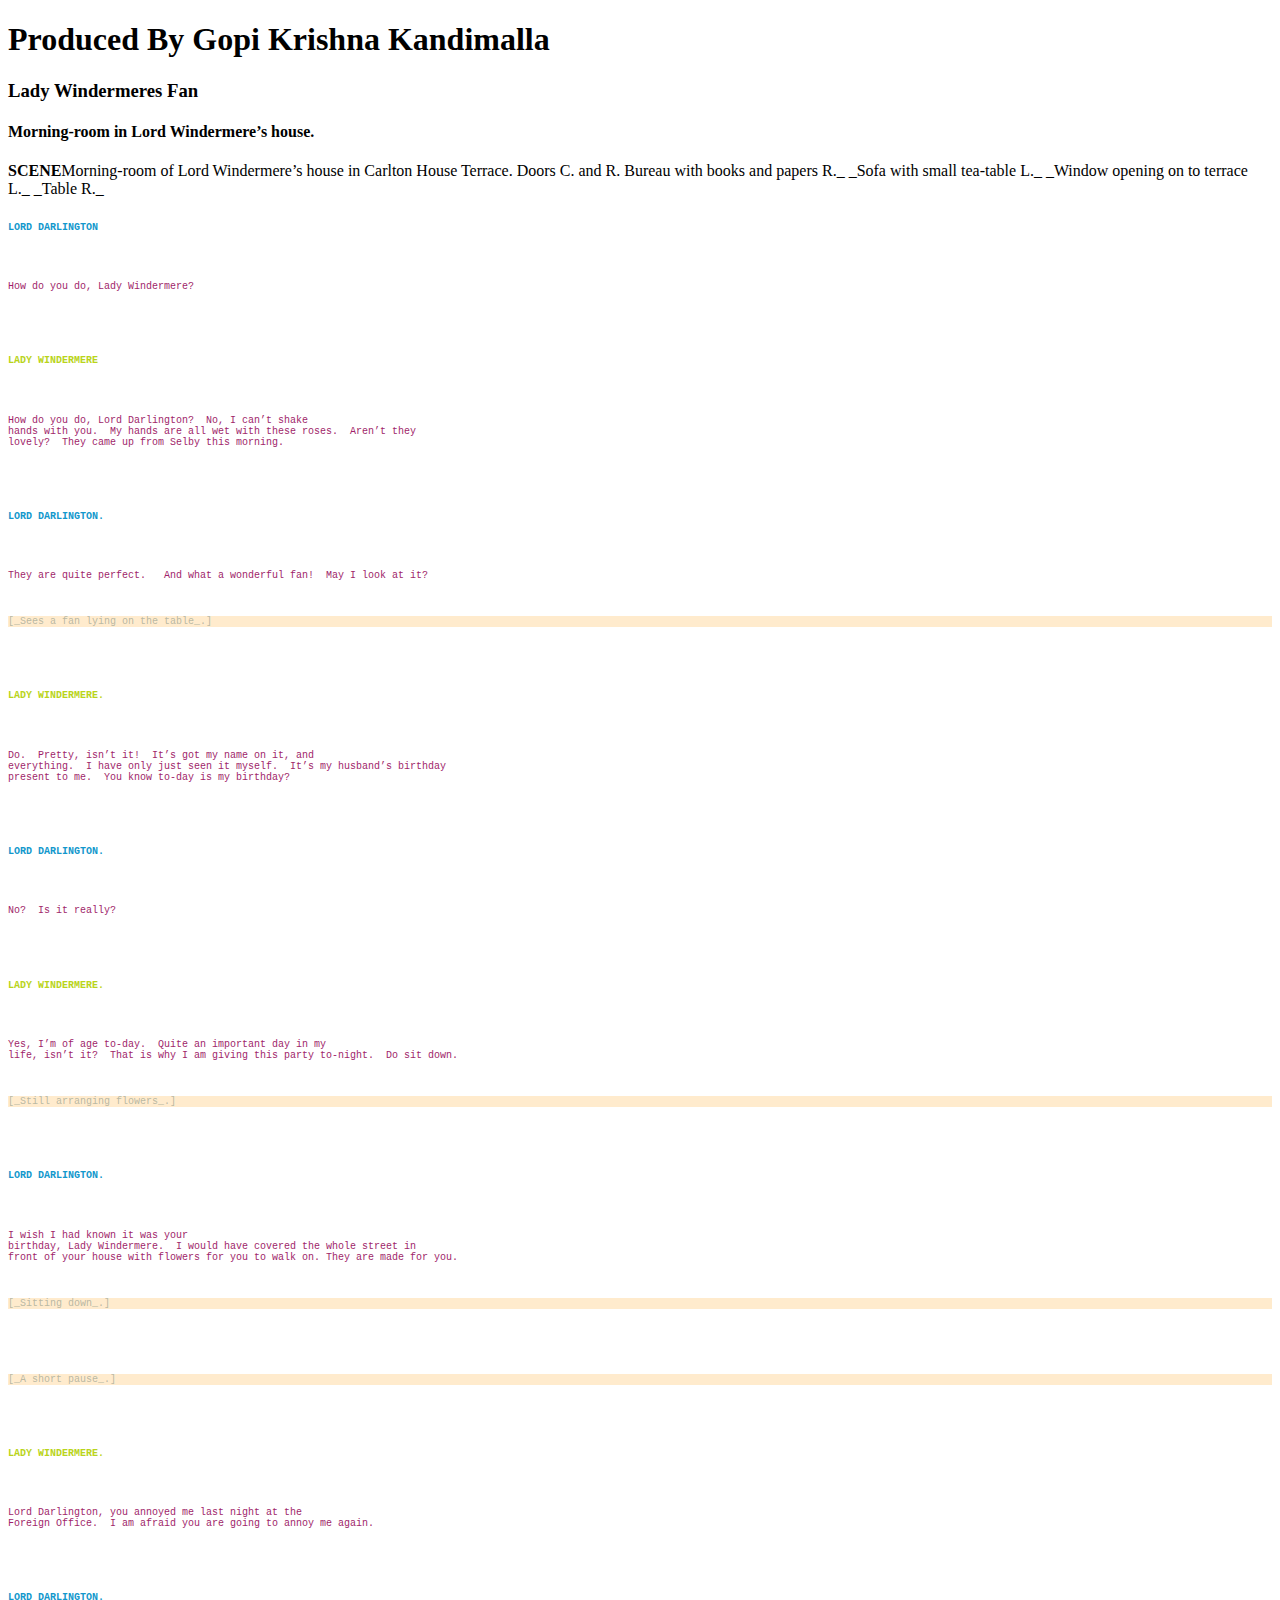
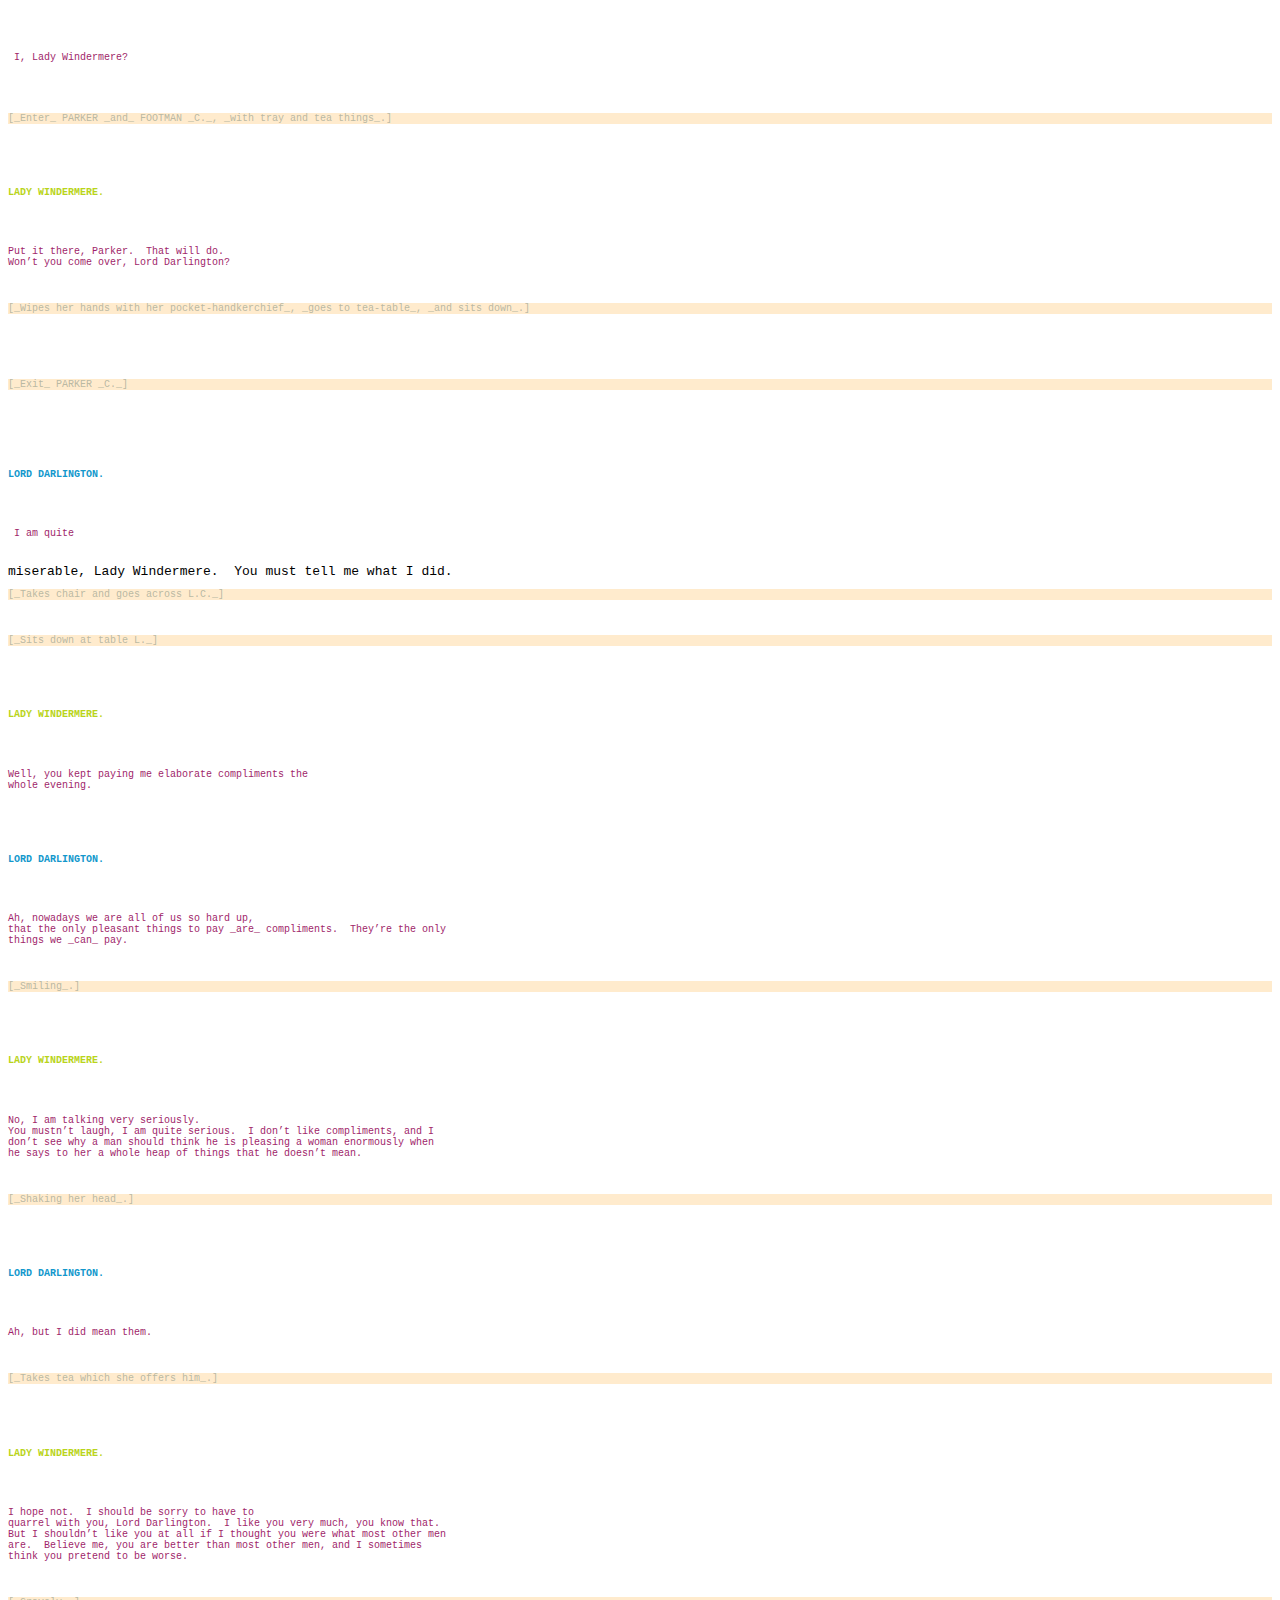
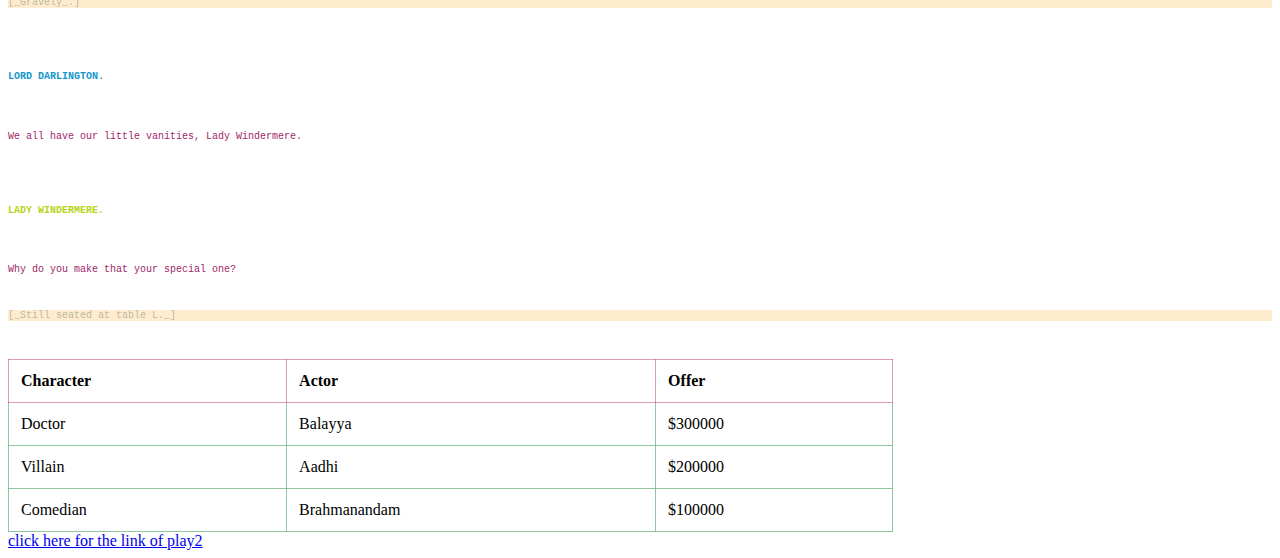
==== index.html @ 79edfd92 "fixed errors and added shadows to the file resolved 404 error for the root file" ====
<!DOCTYPE html>
<html>

<head>
    <title>WebApps Assignment</title>

    <link rel="stylesheet" href="wilde.css">

</head>

<body>
    <h1>Produced By Gopi Krishna Kandimalla</h1>
    <h3>Lady Windermeres Fan</h3>
    <h4>Morning-room in Lord Windermere’s house.</h4>
    <p>
        <b>SCENE</b>Morning-room of Lord Windermere’s house in Carlton House Terrace. Doors C. and R. Bureau with books
        and papers R._ _Sofa with small
        tea-table L._ _Window opening on to terrace L._ _Table R._
    <pre>
<h6 class="name LORDDARLINGTON"><b>LORD DARLINGTON</b></h6>  <p class="speech">How do you do, Lady Windermere?</p>

<h6 class="name LADYWINDERMERE"><b>LADY WINDERMERE</b></h6>  <p class="speech">How do you do, Lord Darlington?  No, I can’t shake
hands with you.  My hands are all wet with these roses.  Aren’t they
lovely?  They came up from Selby this morning.</p>

<h6 class="name LORDDARLINGTON"><b>LORD DARLINGTON.</b></h6>  <p class="speech">They are quite perfect.   And what a wonderful fan!  May I look at it?</p>
<p class="stageDirection">[_Sees a fan lying on the table_.]</p>

<h6 class="LADYWINDERMERE"><b>LADY WINDERMERE.</b></h6> <p class="speech">Do.  Pretty, isn’t it!  It’s got my name on it, and
everything.  I have only just seen it myself.  It’s my husband’s birthday
present to me.  You know to-day is my birthday?</p>

<h6 class="name LORDDARLINGTON"><b>LORD DARLINGTON.</b></h6>  <p class="speech">No?  Is it really?</p>

<h6 class="name LADYWINDERMERE"><b>LADY WINDERMERE.</b></h6>  <p class="speech">Yes, I’m of age to-day.  Quite an important day in my
life, isn’t it?  That is why I am giving this party to-night.  Do sit down.</p>  
<p class="stageDirection">[_Still arranging flowers_.]</p>

<h6 class="name LORDDARLINGTON"><b>LORD DARLINGTON.</b></h6>   <p class="speech">I wish I had known it was your
birthday, Lady Windermere.  I would have covered the whole street in
front of your house with flowers for you to walk on. They are made for you.</p>
<p class="stageDirection">[_Sitting down_.]</p>

                                                        <p class="stageDirection">[_A short pause_.]</p>

<h6 class="name LADYWINDERMERE"><b>LADY WINDERMERE.</b></h6>  <p class="speech">Lord Darlington, you annoyed me last night at the
Foreign Office.  I am afraid you are going to annoy me again.</p>

<h6 class="name LORDDARLINGTON"><b>LORD DARLINGTON.</b></h6> <p class="speech"> I, Lady Windermere?</p>

<p class="stageDirection">[_Enter_ PARKER _and_ FOOTMAN _C._, _with tray and tea things_.]</p>

<h6 class="name LADYWINDERMERE"><b>LADY WINDERMERE.</b></h6>  <p class="speech">Put it there, Parker.  That will do. 
Won’t you come over, Lord Darlington?</p>
<p class="stageDirection">[_Wipes her hands with her pocket-handkerchief_, _goes to tea-table_, _and sits down_.]</p>

                                                      <p class="stageDirection">[_Exit_ PARKER _C._]</p><br>

<h6 class="name LORDDARLINGTON"><b>LORD DARLINGTON.</b></h6>  <p class="speech"> I am quite</p>
miserable, Lady Windermere.  You must tell me what I did. 
<p class="stageDirection">[_Takes chair and goes across L.C._]</p> 
<p class="stageDirection">[_Sits down at table L._]</p>

<h6 class="name LADYWINDERMERE"><b>LADY WINDERMERE.</b></h6>  <p class="speech">Well, you kept paying me elaborate compliments the
whole evening.</p>

<h6 class="name LORDDARLINGTON"><b>LORD DARLINGTON.</b></h6>   <p class="speech">Ah, nowadays we are all of us so hard up,
that the only pleasant things to pay _are_ compliments.  They’re the only
things we _can_ pay.</p>
<p class="stageDirection">[_Smiling_.]</p>

<h6 class="name LADYWINDERMERE"><b>LADY WINDERMERE.</b></h6>   <p class="speech">No, I am talking very seriously.
You mustn’t laugh, I am quite serious.  I don’t like compliments, and I
don’t see why a man should think he is pleasing a woman enormously when
he says to her a whole heap of things that he doesn’t mean.</p>
<p class="stageDirection">[_Shaking her head_.]</p>

<h6 class="name LORDDARLINGTON"><b>LORD DARLINGTON.</b></h6>  <p class="speech">Ah, but I did mean them.</p>  
<p class="stageDirection">[_Takes tea which she offers him_.]</p>

<h6 class="name LADYWINDERMERE"><b>LADY WINDERMERE.</b></h6>   <p class="speech">I hope not.  I should be sorry to have to
quarrel with you, Lord Darlington.  I like you very much, you know that.
But I shouldn’t like you at all if I thought you were what most other men
are.  Believe me, you are better than most other men, and I sometimes
think you pretend to be worse.</p>
<p class="stageDirection">[_Gravely_.]</p>

<h6 class="name LORDDARLINGTON"><b>LORD DARLINGTON.</b></h6>  <p class="speech">We all have our little vanities, Lady Windermere.</p>

<h6 class="name LADYWINDERMERE"><b>LADY WINDERMERE.</b></h6>  <p class="speech">Why do you make that your special one?</p>
<p class="stageDirection">[_Still seated at table L._]</p>
</pre>
    
<table>

    <tr>
      <th>Character</th>
      <th>Actor</th>
      <th>Offer</th>
    </tr>
    <tr>
      <td>Doctor</td>
      <td>Balayya</td>
      <td>$300000</td>
    </tr>
    <tr>
      <td>Villain</td>
      <td>Aadhi</td>
      <td>$200000</td>
    </tr>
    <tr>
      <td>Comedian</td>
      <td>Brahmanandam</td>
      <td>$100000</td>
    </tr>

  </table>     
  <a href="play2.html">click here for the link of play2</a>

</body>

</html>
---- wilde.css ----
h6 {
    font-size: 10px;
    color:rgb(160, 17, 17);
  }
  
  }
  .name{
      font-family: 'Franklin Gothic Medium', 'Arial Narrow', Arial, sans-serif;
      font-size: medium;
      color: black;
  }
  .name:hover{
      text-shadow: 2px 2px cornsilk;
      border-style: groove;
      filter: blur(1px);
      -webkit-filter: blur(1px);
  }
.stageDirection {
    background-color: rgb(134, 151, 78);
    font-size: 10px;
    color: rgba(182, 182, 161, 0.959);

  }
.stageDirection{
    background-color: blanchedalmond;
    width: auto;
}
.stageDirection:hover {
    background-color: rgb(26, 26, 21);
    color:rgb(56, 49, 49);
  }
.speech{
    font-size: 10px;
    color: rgb(160, 31, 106);  
  }

.LORDDARLINGTON{
    color:rgb(18, 151, 204);
}
.LADYWINDERMERE{
    color:rgb(185, 212, 27);
}

td {
    border: 1px solid rgba(112, 184, 130, 0.767);
    text-align: left;
    padding-top: 6px;
    padding-bottom: 6px;
  }
  th {
    border: 1px solid rgba(194, 65, 108, 0.527);
    text-align: left;
    margin-top: 6px;
    margin-bottom: 6px;
  }
  table {
    border-collapse: collapse;
    width: 70%;
  }
  th,
  td {
    padding: 12px;
  }
  .combine {
    display: flex;
    flex-direction: row;
    align-items: center;
  }
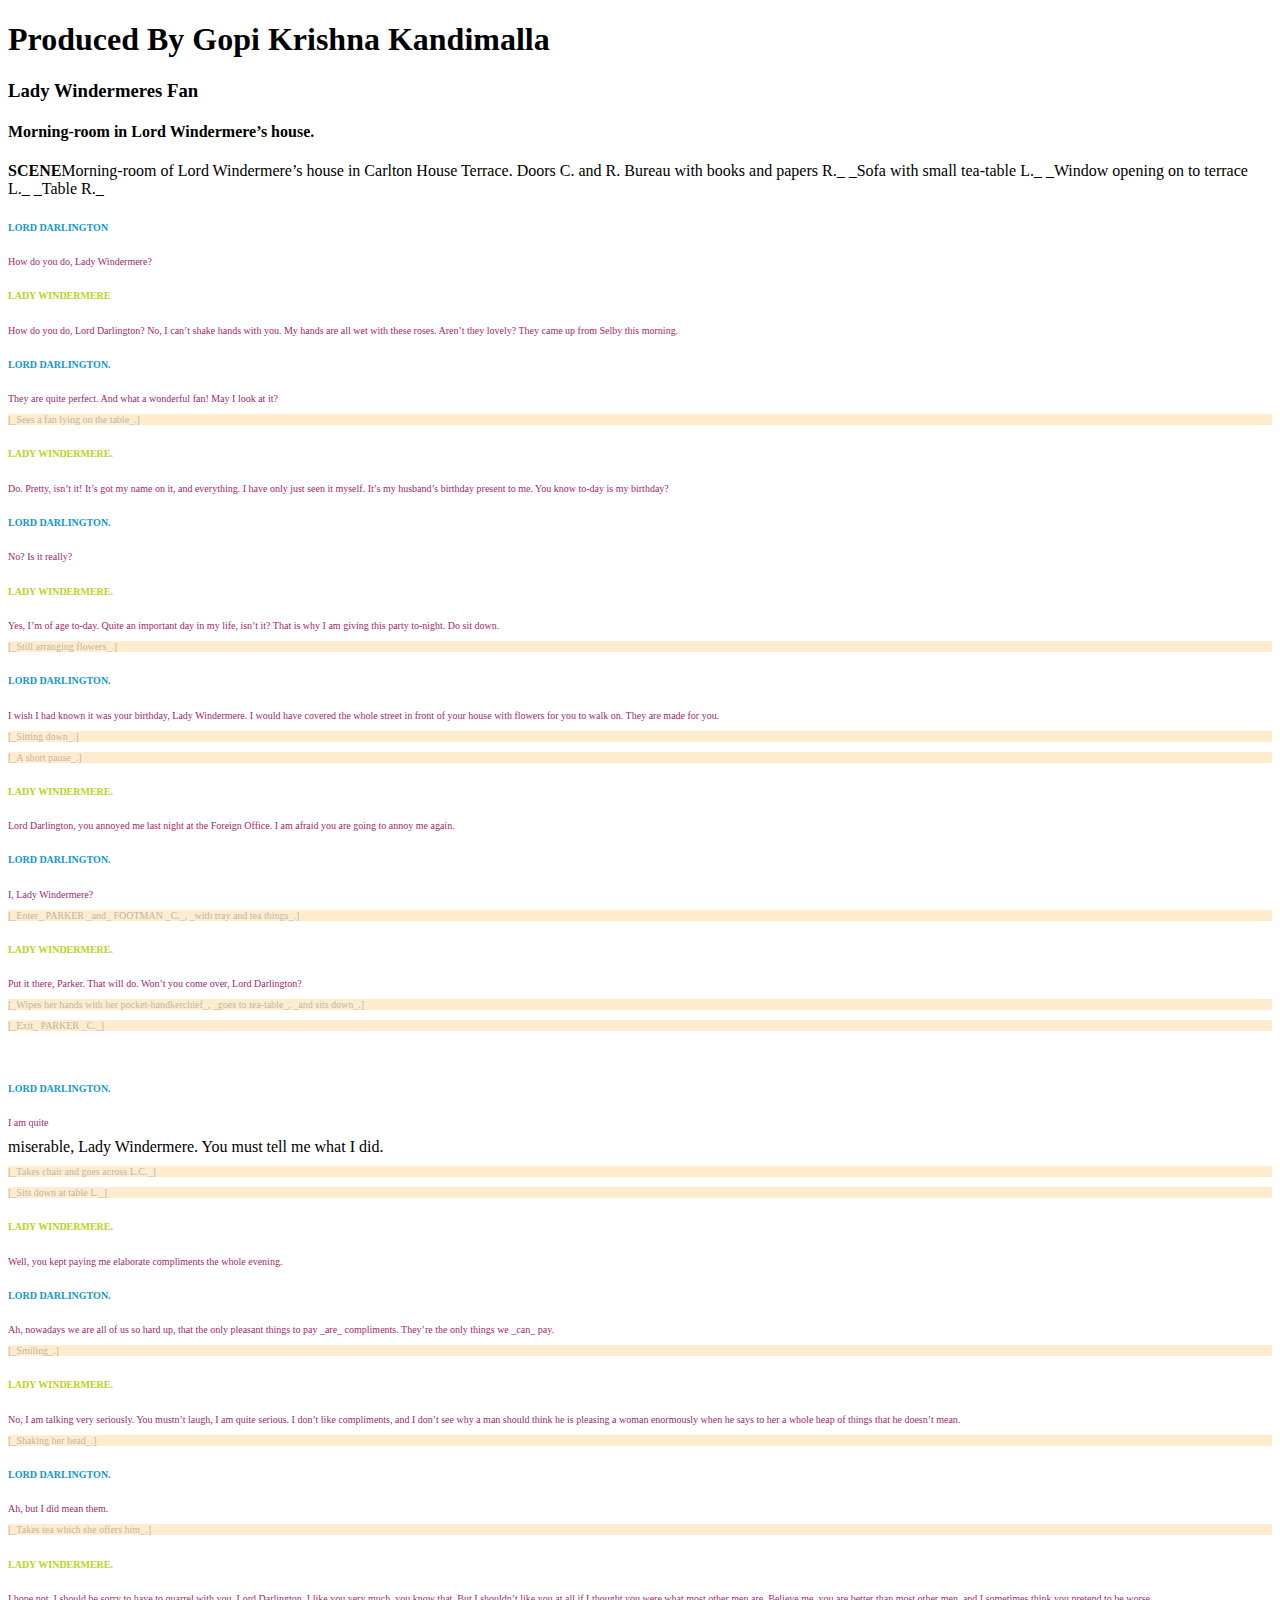
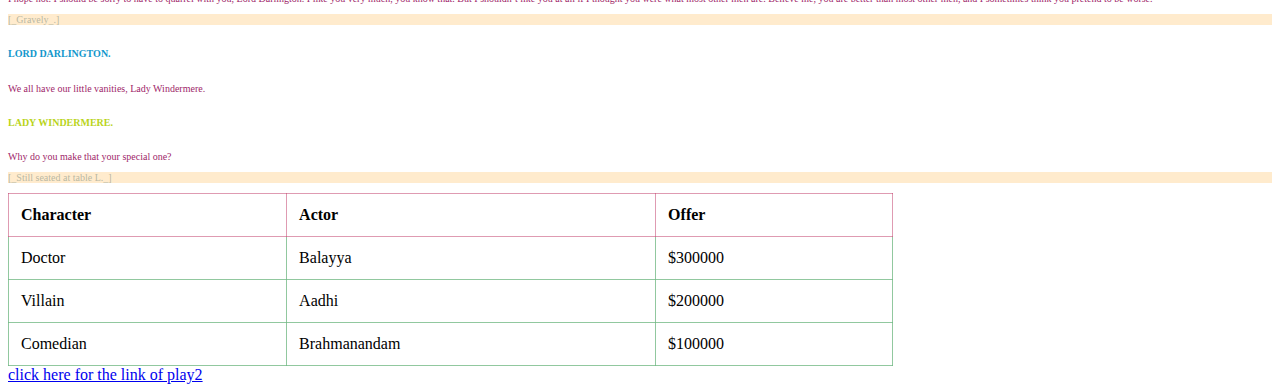
==== commit dbd1b75e: "removed pre" ====
--- a/index.html
+++ b/index.html
@@ -16,7 +16,7 @@
         <b>SCENE</b>Morning-room of Lord Windermere’s house in Carlton House Terrace. Doors C. and R. Bureau with books
         and papers R._ _Sofa with small
         tea-table L._ _Window opening on to terrace L._ _Table R._
-    <pre>
+    
 <h6 class="name LORDDARLINGTON"><b>LORD DARLINGTON</b></h6>  <p class="speech">How do you do, Lady Windermere?</p>
 
 <h6 class="name LADYWINDERMERE"><b>LADY WINDERMERE</b></h6>  <p class="speech">How do you do, Lord Darlington?  No, I can’t shake
@@ -89,7 +89,7 @@
 
 <h6 class="name LADYWINDERMERE"><b>LADY WINDERMERE.</b></h6>  <p class="speech">Why do you make that your special one?</p>
 <p class="stageDirection">[_Still seated at table L._]</p>
-</pre>
+
     
 <table>
 
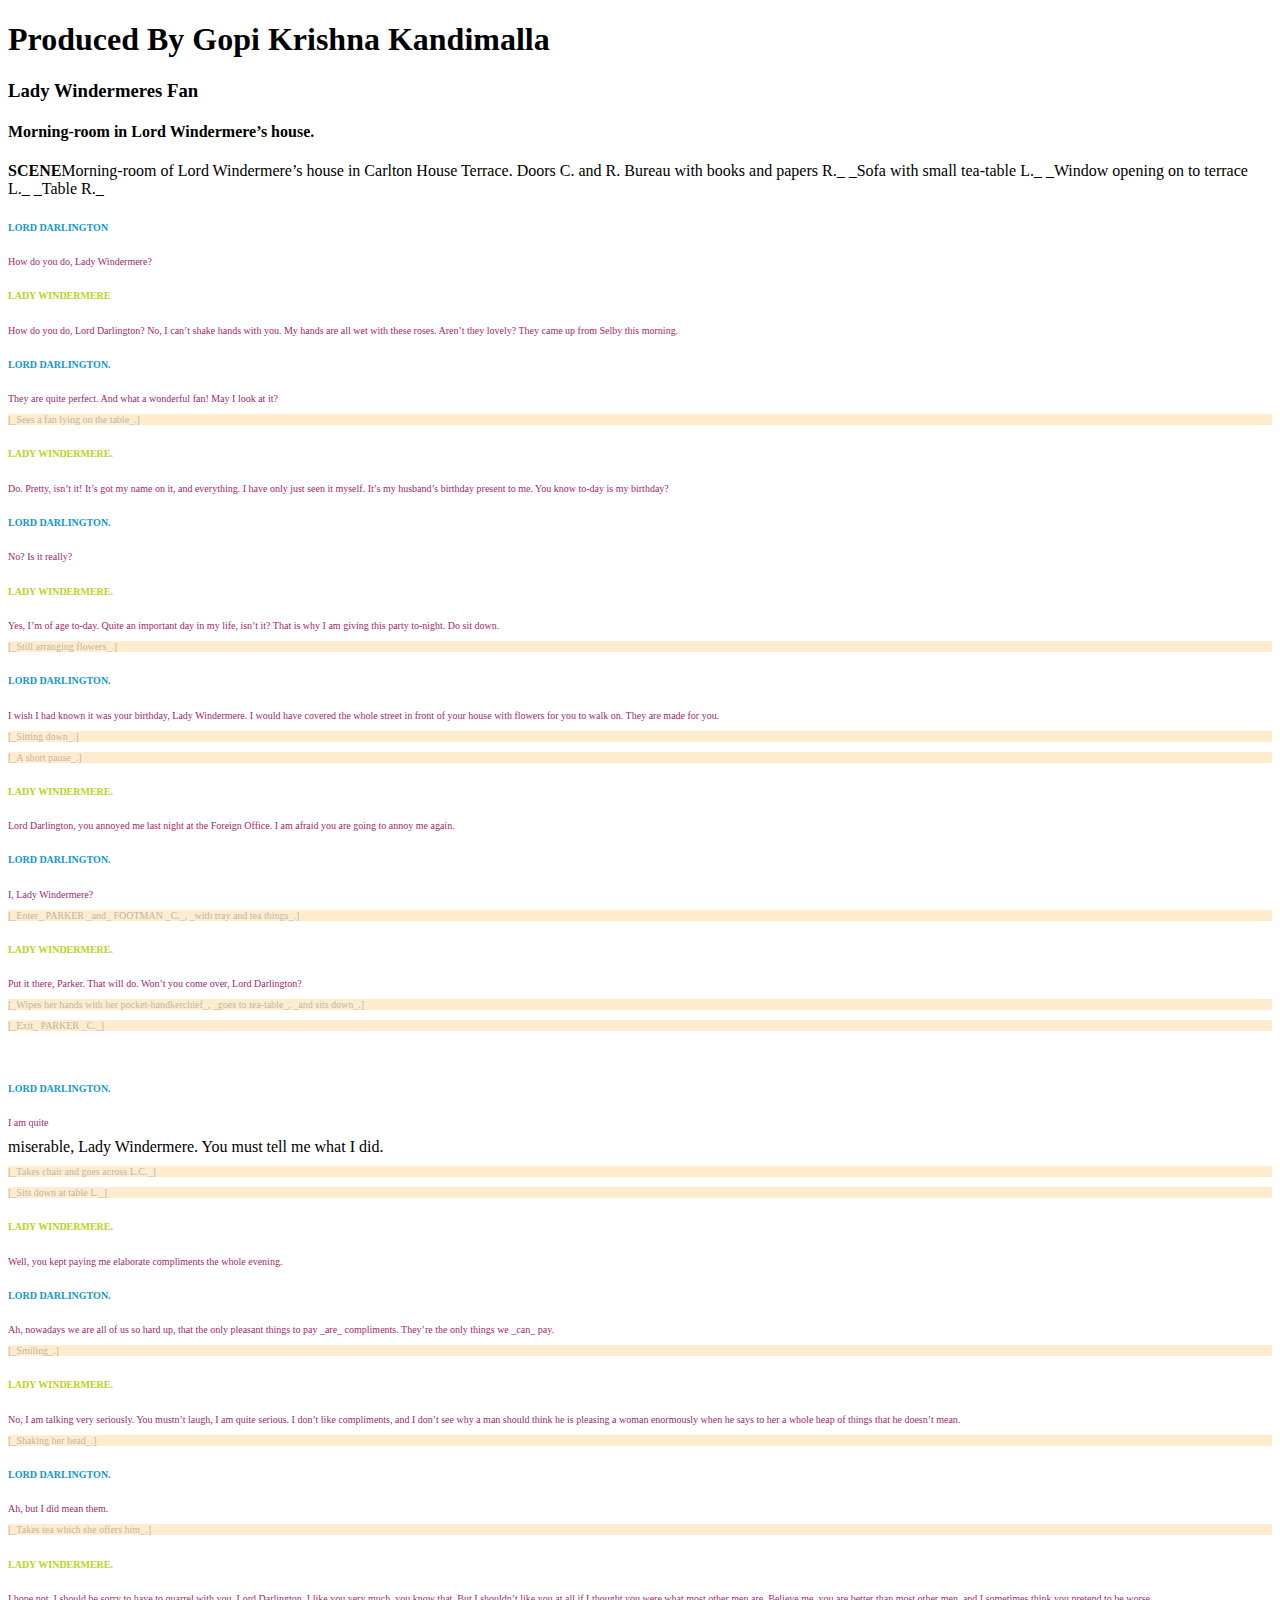
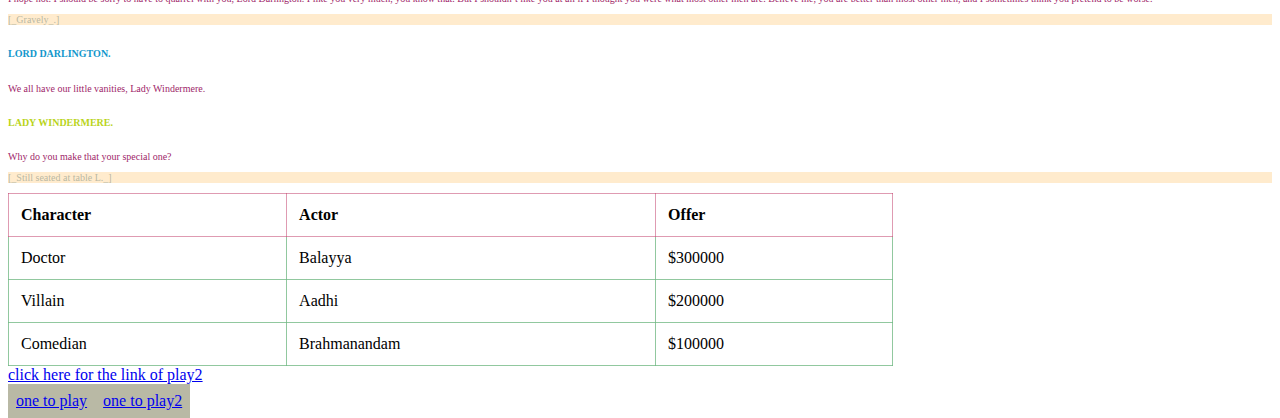
==== commit e366a1db: "adding bonous navbars" ====
--- a/index.html
+++ b/index.html
@@ -117,6 +117,12 @@
   </table>     
   <a href="play2.html">click here for the link of play2</a>
 
+  <ul class="navbar-horizontal">
+		<li> <a href="index.html">one to play</a> </li>  
+		<li> <a href="play2.html">one to play2</a> </li>  
+	
+		</ul>
+
 </body>
 
 </html>--- a/wilde.css
+++ b/wilde.css
@@ -65,4 +65,27 @@
     display: flex;
     flex-direction: row;
     align-items: center;
+  }
+
+  ul.navbar-horizontal {
+    list-style-type: none;
+    margin: 0;
+    padding: 0;
+  
+  }
+  
+  ul.navbar-horizontal li {
+    float:left;
+    color:#000;
+    background-color:rgba(182, 182, 161, 0.959);
+  }
+  
+  ul.navbar-horizontal a {
+    display:block;
+    padding:8px
+  }
+  
+  ul.navbar-horizontal a:hover {  
+    background-color: #555;
+    color:white;
   }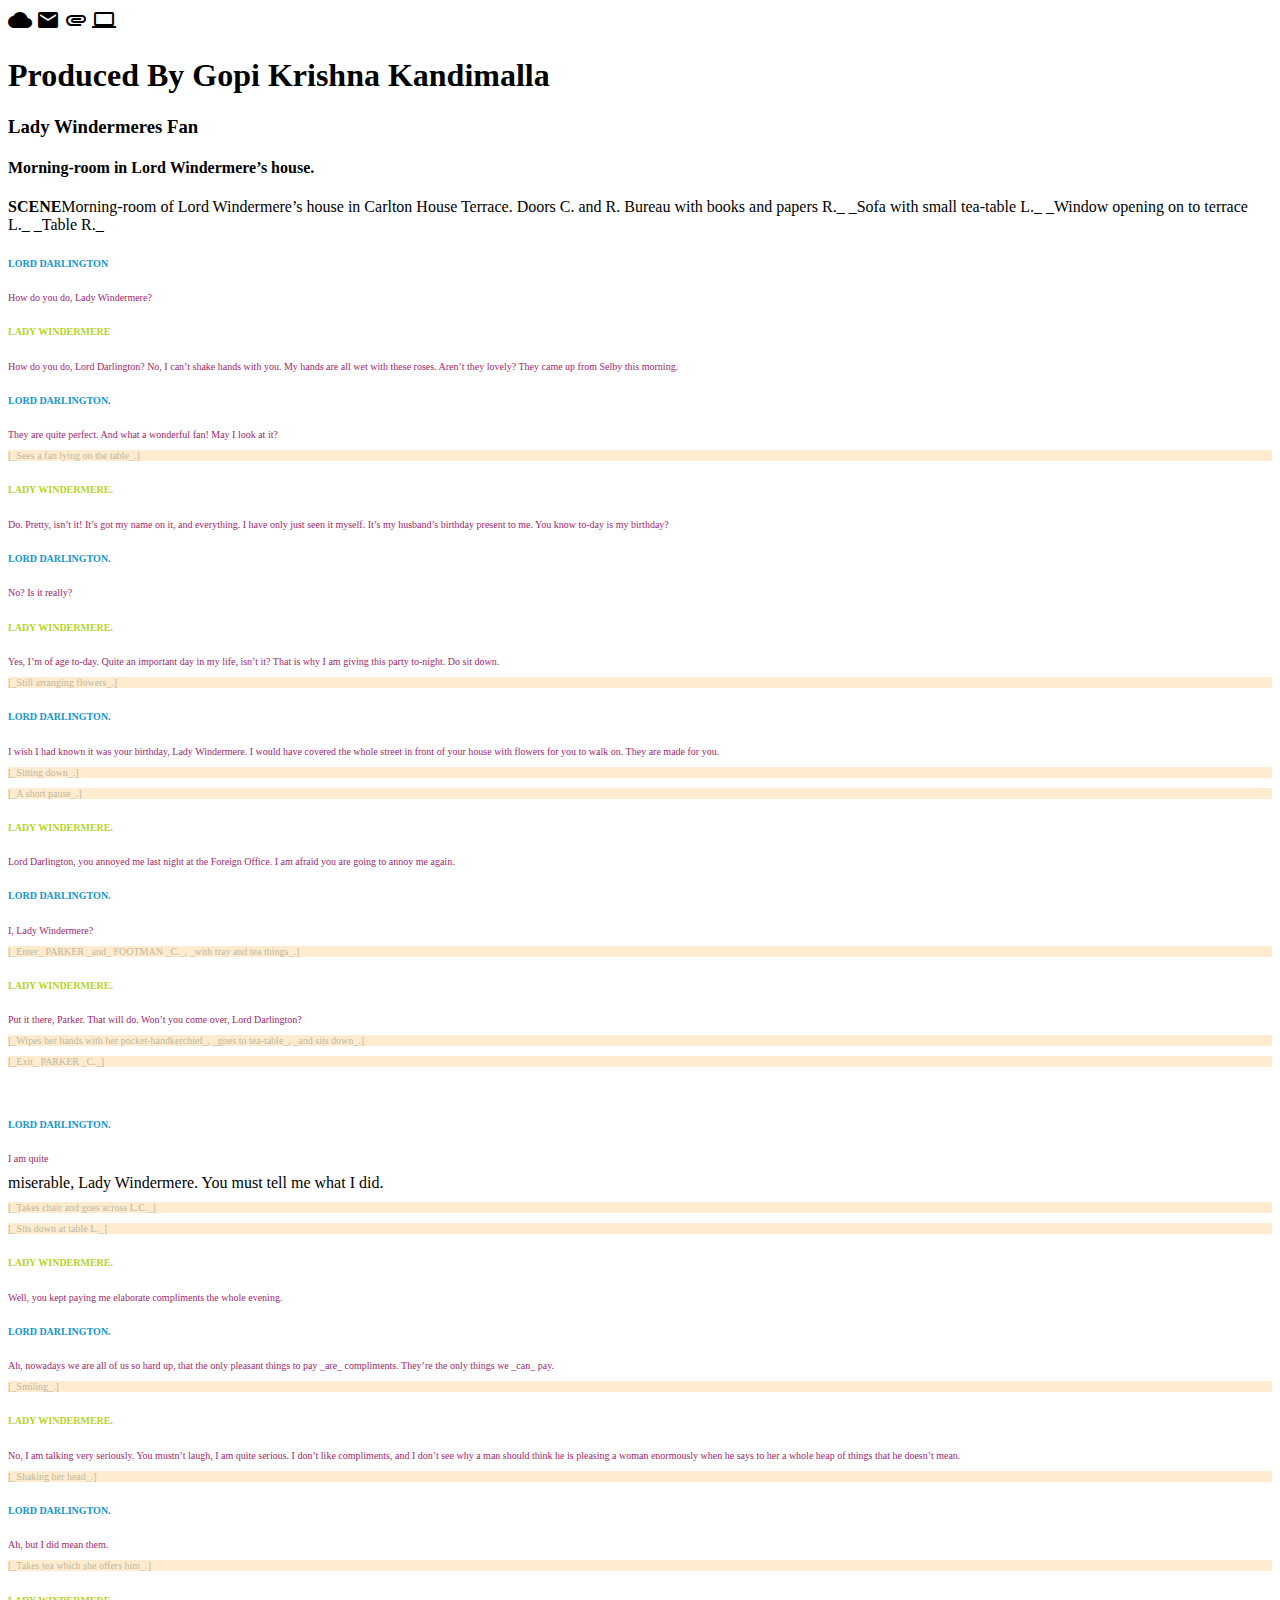
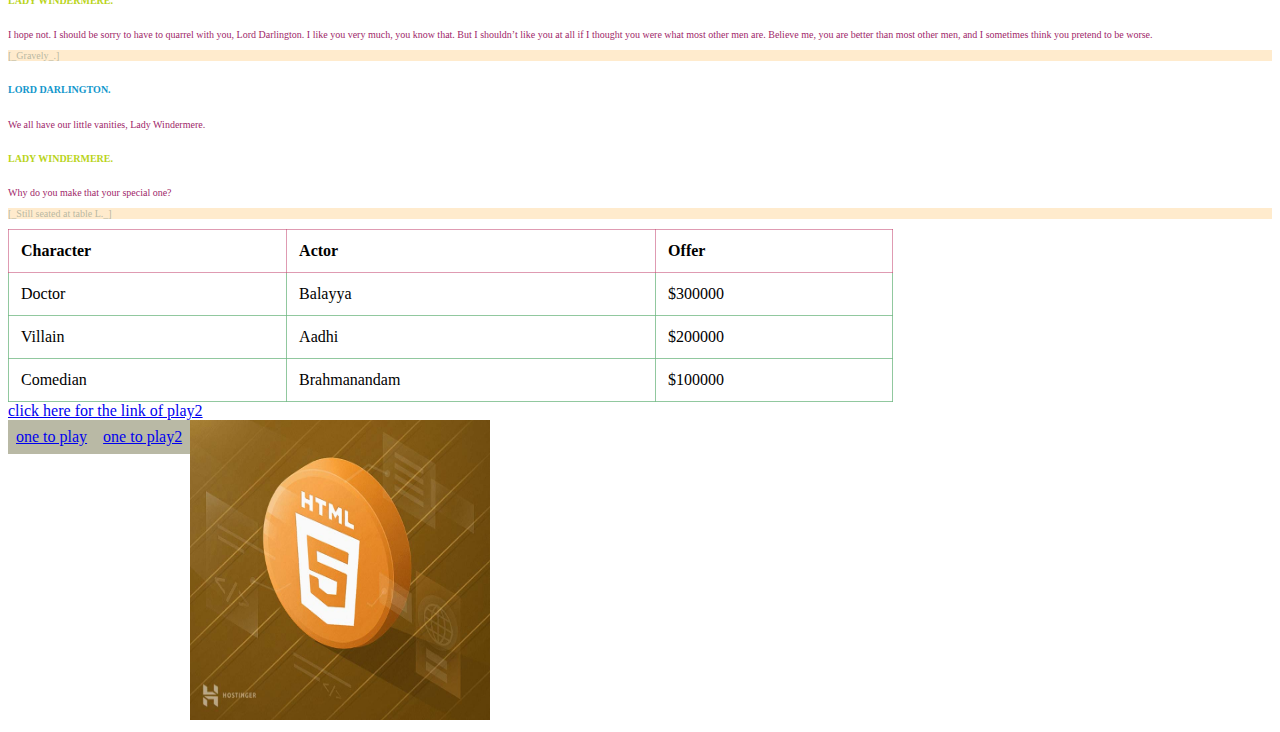
==== commit 21203735: "fixed errors for bomus" ====
--- a/index.html
+++ b/index.html
@@ -5,10 +5,19 @@
     <title>WebApps Assignment</title>
 
     <link rel="stylesheet" href="wilde.css">
+    <link rel="stylesheet" href="https://fonts.googleapis.com/icon?family=Material+Icons">
+
 
 </head>
 
 <body>
+
+  <i class="material-icons">cloud</i>
+<i class="material-icons">mail</i>
+<i class="material-icons">attachment</i>
+<i class="material-icons">computer</i>
+
+
     <h1>Produced By Gopi Krishna Kandimalla</h1>
     <h3>Lady Windermeres Fan</h3>
     <h4>Morning-room in Lord Windermere’s house.</h4>
@@ -123,6 +132,8 @@
 	
 		</ul>
 
+    <img src="b.jpg" height="300" width="300" alt="html">
+
 </body>
 
 </html>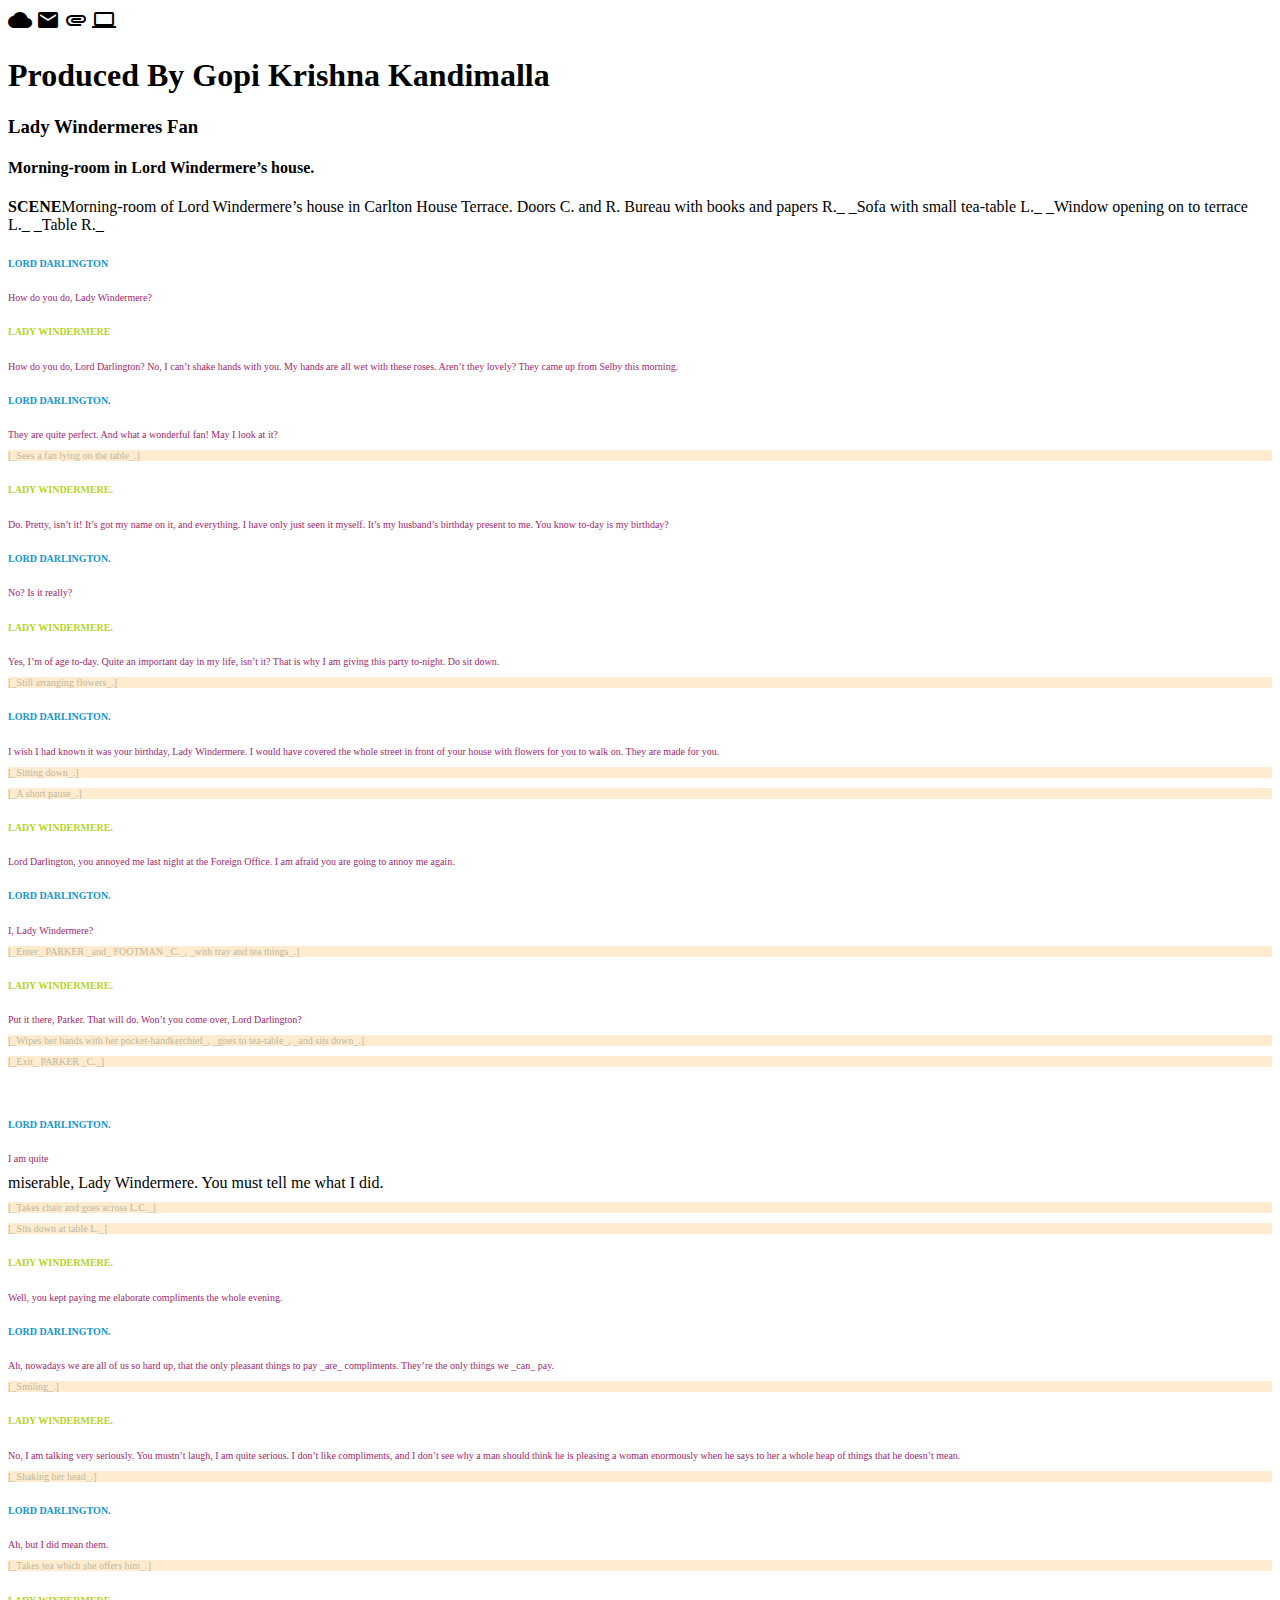
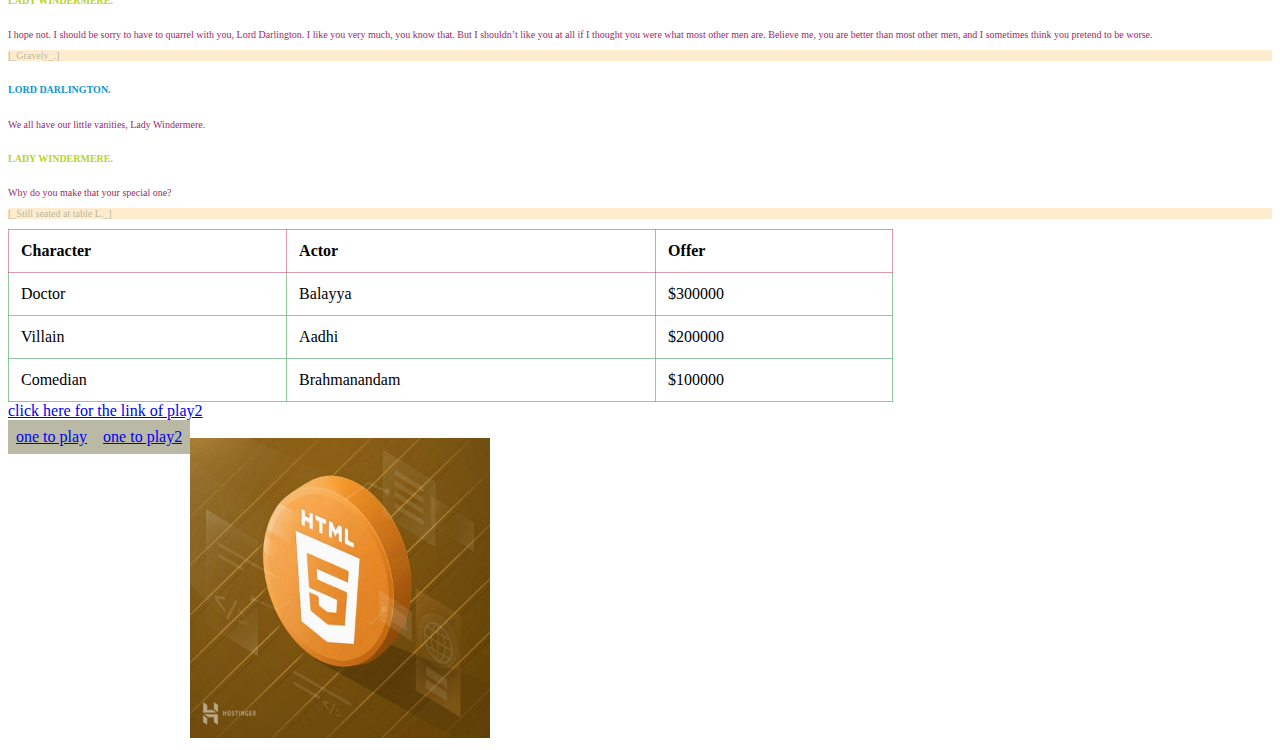
==== commit 212fc581: "Added br" ====
--- a/index.html
+++ b/index.html
@@ -130,7 +130,7 @@
 		<li> <a href="index.html">one to play</a> </li>  
 		<li> <a href="play2.html">one to play2</a> </li>  
 	
-		</ul>
+		</ul><br>
 
     <img src="b.jpg" height="300" width="300" alt="html">
 
